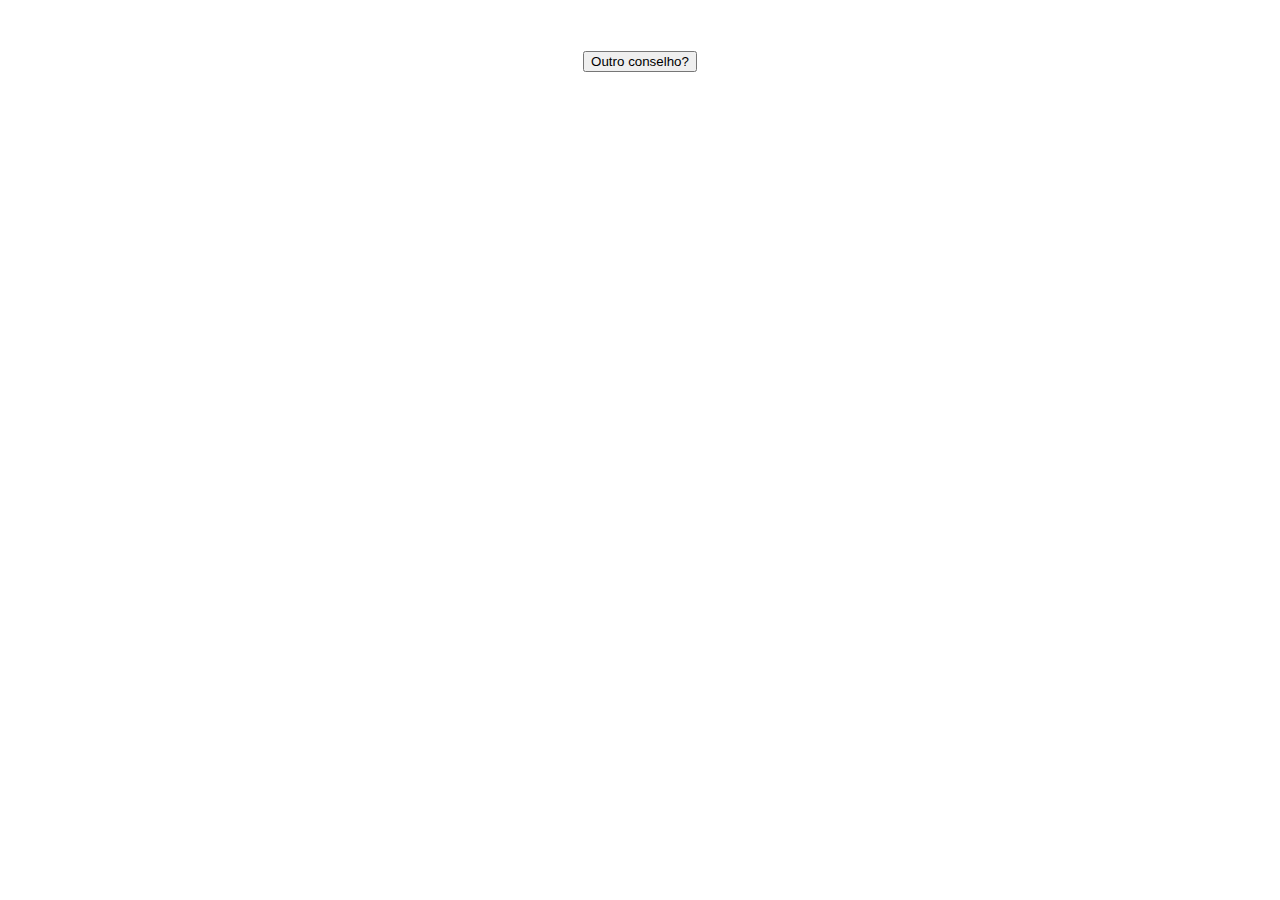
==== index.html @ efc50dbf "criado base projeto" ====
<!DOCTYPE html>
<html lang="en">
<head>
    <meta charset="UTF-8">
    <meta name="viewport" content="width=device-width, initial-scale=1.0">
    <title>Conselho do dia</title>
    <link rel="stylesheet" href="style.css">
</head>
<body>
    <div class="centralizar-texto">
        <h1 id="conselhoConteudo">
        </h1>
    </div>
    <div class="centralizar-texto">
        <div class="botao-novo-conselho">
            <button onclick="outroConselho()">Outro conselho?</button>
        </div>

    </div>

    <script src="script.js"></script>
</body>
</html>
---- style.css ----
.centralizar-texto {
  display: flex;
  justify-content: center;
  align-items: center;
}
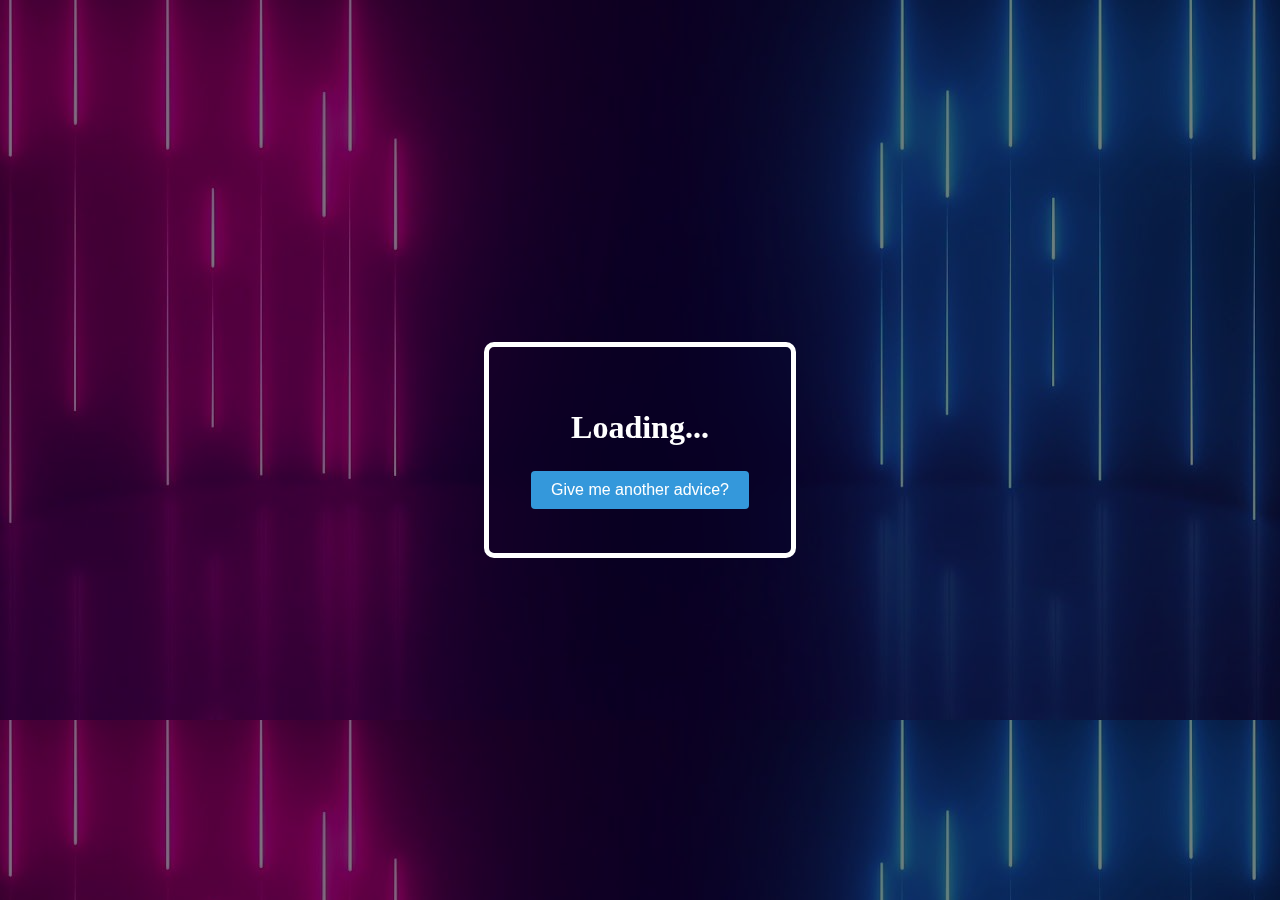
==== commit 8b6b191c: "alteracao na arquitetura do projeto" ====
--- a/index.html
+++ b/index.html
@@ -3,19 +3,18 @@
 <head>
     <meta charset="UTF-8">
     <meta name="viewport" content="width=device-width, initial-scale=1.0">
-    <title>Conselho do dia</title>
+    <title>Advice for you</title>
     <link rel="stylesheet" href="style.css">
 </head>
 <body>
-    <div class="centralizar-texto">
-        <h1 id="conselhoConteudo">
-        </h1>
-    </div>
-    <div class="centralizar-texto">
-        <div class="botao-novo-conselho">
-            <button onclick="outroConselho()">Outro conselho?</button>
+    <div class="bloco-arredondado">
+        <div class="centralizar-texto">
+            <h1 id="conselhoConteudo">
+            </h1>
         </div>
-
+        <div class="centralizar-texto">
+            <button class="botao-novo-conselho" onclick="aoClicarOutroConselho()">Give me another advice?</button>
+        </div>
     </div>
 
     <script src="script.js"></script>
--- a/style.css
+++ b/style.css
@@ -1,5 +1,60 @@
+body {
+  height: 100vh;
+  margin: 0px;
+  background-color: #ecf0f1;
+  display: flex;
+  justify-content: center;
+  align-items: center;
+  position: relative; /* Adicione esta linha */
+
+  background-image: url('../src/assets/c46db43fbd5cdbe8a6b11a69b65940e4.jpg');
+}
+
+/* Adicione esta parte */
+body::before {
+  content: "";
+  position: absolute;
+  top: 0;
+  left: 0;
+  width: 100%;
+  height: 100%;
+  background-color: rgba(0, 0, 0, 0.5); /* Ajuste o valor alfa (0.5) para aumentar ou diminuir a escuridão */
+}
+
 .centralizar-texto {
   display: flex;
   justify-content: center;
   align-items: center;
+  color: white;
 }
+
+.botao-novo-conselho {
+  background-color: #3498db;
+  border: none;
+  color: #fff;
+  padding: 10px 20px;
+  text-align: center;
+  text-decoration: none;
+  display: inline-block;
+  font-size: 16px;
+  margin: 4px 2px;
+  cursor: pointer;
+  border-radius: 4px;
+  transition: background-color 0.3s ease;
+}
+
+.botao-novo-conselho:hover {
+  background-color: #2980b9;
+}
+
+.botao-novo-conselho:active {
+  background-color: #1f618d;
+}
+
+.bloco-arredondado {
+  transition: width 0.3s ease, height 0.3s ease, padding 0.3s ease;
+  border: 5px solid white;
+  border-radius: 10px;
+  padding: 40px;
+  backdrop-filter: blur(15px);
+}
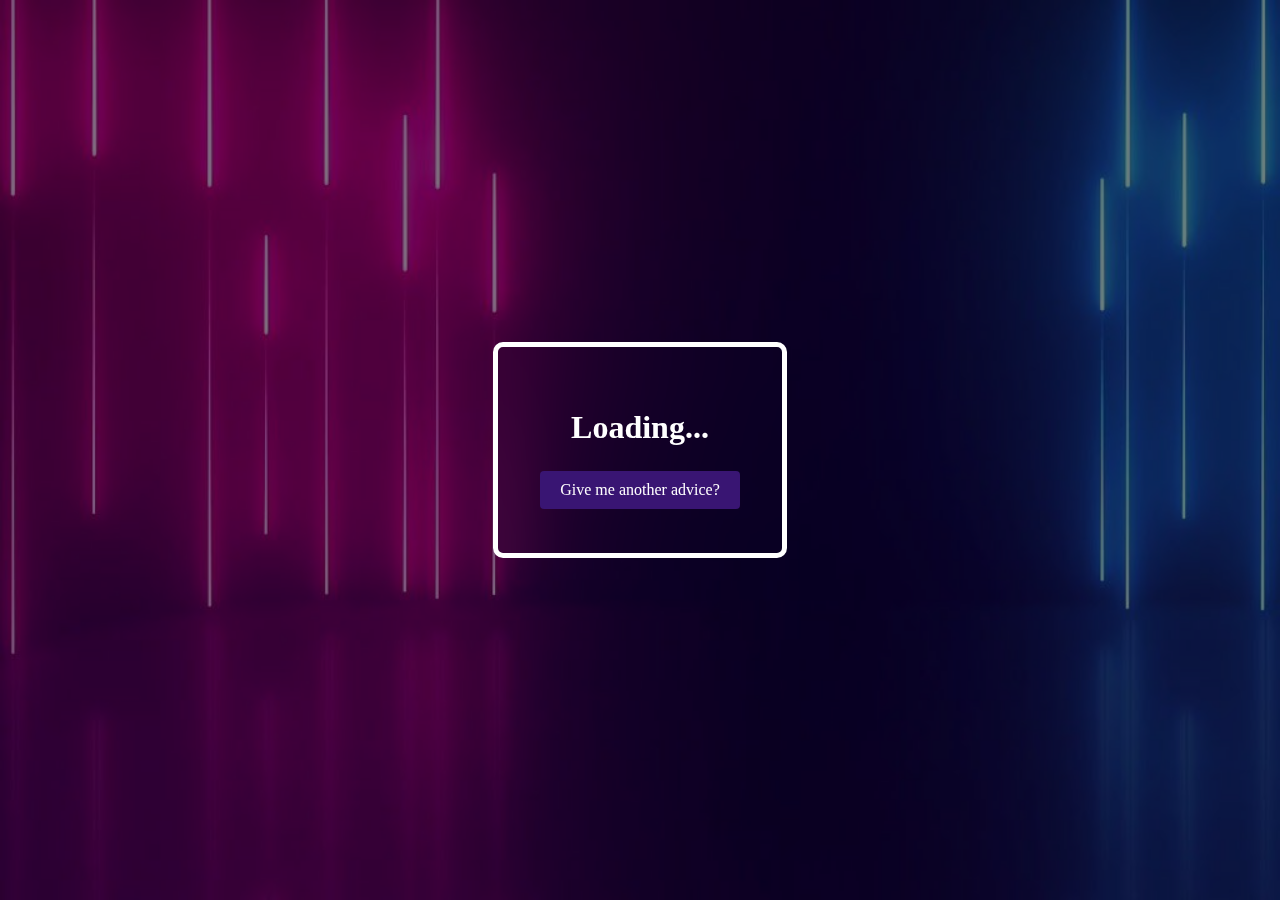
==== commit 2ee972f8: "alteracao da fonte e cor do botao" ====
--- a/index.html
+++ b/index.html
@@ -9,7 +9,7 @@
 <body>
     <div class="bloco-arredondado">
         <div class="centralizar-texto">
-            <h1 id="conselhoConteudo">
+            <h1 id="conselhoConteudo" class="texto">
             </h1>
         </div>
         <div class="centralizar-texto">
--- a/style.css
+++ b/style.css
@@ -5,12 +5,14 @@
   display: flex;
   justify-content: center;
   align-items: center;
-  position: relative; /* Adicione esta linha */
+  position: relative;
 
-  background-image: url('../src/assets/c46db43fbd5cdbe8a6b11a69b65940e4.jpg');
+  font-family: math;
+
+  background-image: url('../assets/c46db43fbd5cdbe8a6b11a69b65940e4.jpg');
+  background-size: cover;
 }
 
-/* Adicione esta parte */
 body::before {
   content: "";
   position: absolute;
@@ -18,7 +20,7 @@
   left: 0;
   width: 100%;
   height: 100%;
-  background-color: rgba(0, 0, 0, 0.5); /* Ajuste o valor alfa (0.5) para aumentar ou diminuir a escuridão */
+  background-color: rgba(0, 0, 0, 0.5);
 }
 
 .centralizar-texto {
@@ -29,7 +31,7 @@
 }
 
 .botao-novo-conselho {
-  background-color: #3498db;
+  background-color: #391573;
   border: none;
   color: #fff;
   padding: 10px 20px;
@@ -41,14 +43,15 @@
   cursor: pointer;
   border-radius: 4px;
   transition: background-color 0.3s ease;
+  font-family: math;
 }
 
 .botao-novo-conselho:hover {
-  background-color: #2980b9;
+  background-color: #94336d;
 }
 
 .botao-novo-conselho:active {
-  background-color: #1f618d;
+  background-color: #c34390;
 }
 
 .bloco-arredondado {
@@ -56,5 +59,5 @@
   border: 5px solid white;
   border-radius: 10px;
   padding: 40px;
-  backdrop-filter: blur(15px);
-}
+  backdrop-filter: blur(30px);
+}